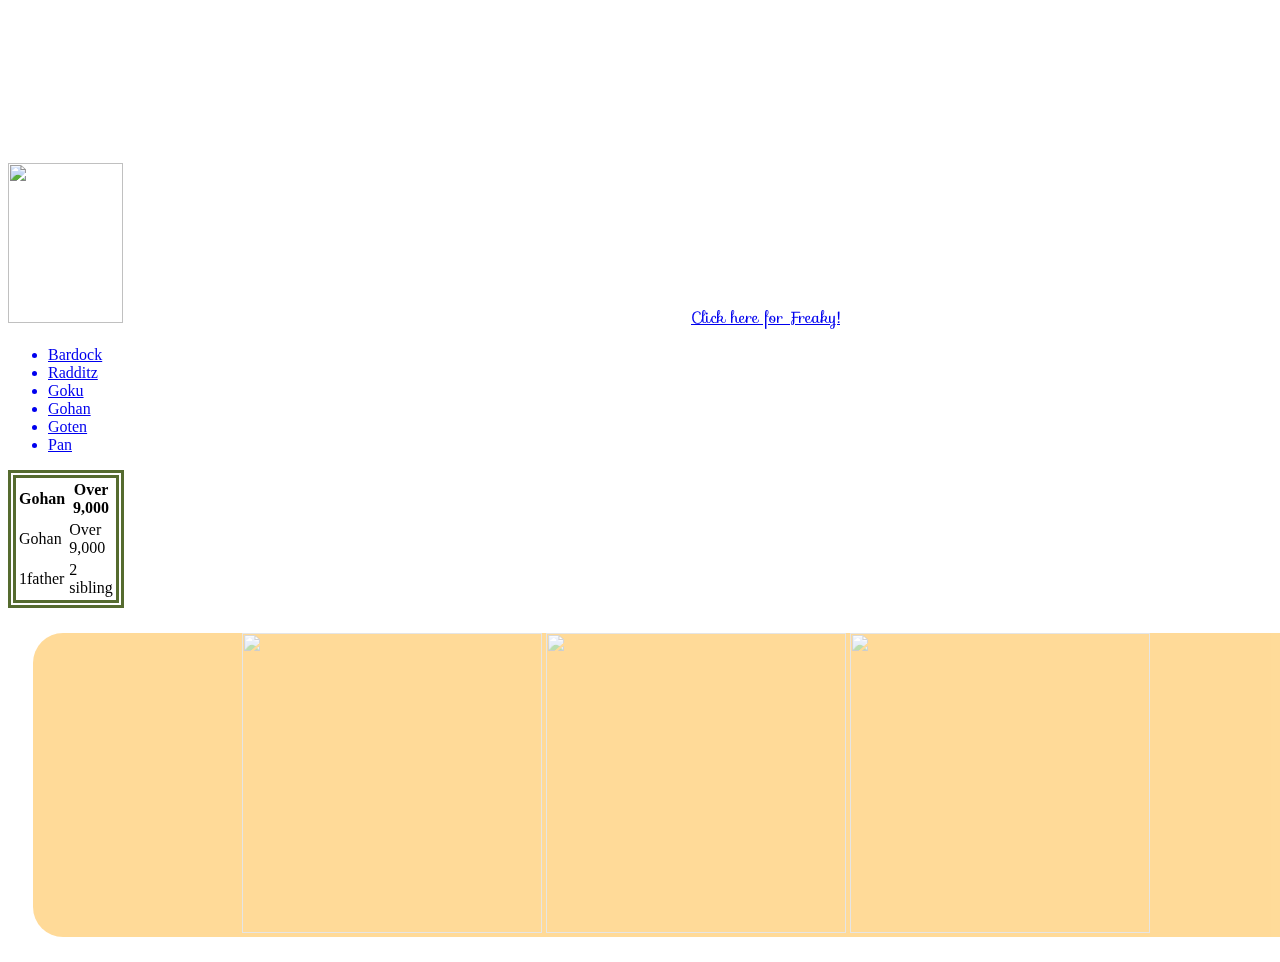
==== index2.html @ ab94777f "as;lkdjnfa;lsdkfjngfmikjhj.jnm" ====
<!DOCTYPE html>
<html>
<head>
  <title>MyFreeWebsites</title>
  <meta charset="utf-8"/>
  <link rel="stylesheet" type="text/css" href="./Characters-Raditz.css">
  <link href="https://fonts.googleapis.com/css?family=Sofia|Space+Mono:400,700" rel="stylesheet">
</head>
<body>
<img src="https://upload.wikimedia.org/wikipedia/commons/thumb/f/fb/DBZ_UBX2.svg/939px-DBZ_UBX2.svg.png" width="115" height="160"/>
  
<iframe width="560" height="315" 
src="https://www.youtube.com/embed/GkZ2uGz8zd4" frameborder="0" 
allow="autoplay; encrypted-media" allowfullscreen>
</iframe>  
  
<a href="http://static1.purebreak.com.br/articles/1/33/08/1/@/164460-quem-sairia-campeao-de-uma-luta-entre-go-diapo-3.jpg" style="font-family: Sofia;"> Click here for Freaky!</a>

<div class="nav">
	<div class="image">
		<ul>
			<a href="#"><li>Bardock</li></a>
			<a href="Characters-radtiz.html"><li>Radditz</li></a>
			<a href="#"><li>Goku</li></a>
			<a href="#"><li>Gohan</li></a>
			<a href="#"><li>Goten</li></a>
			<a href="#"><li>Pan</li></a>
		</ul>
	</div>
</div>	

<table>
	<thead>
	  <tr>
		<th>Gohan</th>
		<th>Over 9,000</th>
		</tr>
	</thead>
	<tbody>
		<tr>
			<td>Gohan</td>
			<td>Over 9,000</td>
		</tr>
		<tfoot>
			<tr>
				<td>1father</td>
				<td>2 sibling</td>
			</tr>
		</tfoot>
</table>

<footer>
	<!--<img src="https://s3.amazonaws.com/codecademy-content/projects/make-a-website/lesson-4/medium.svg" width="300" height="300"/>-->
	<img src="https://s3.amazonaws.com/codecademy-content/projects/make-a-website/lesson-4/instagram.svg" width="300" height="300"/>
	<img src="https://s3.amazonaws.com/codecademy-content/projects/make-a-website/lesson-4/facebook.svg" width="300" height="300"/>
	<img src="https://s3.amazonaws.com/codecademy-content/projects/make-a-website/lesson-4/twitter.svg" width="300" height="300"/>
</footer>
</body>
</html>
---- Characters-Raditz.css ----
header {
  background-color: #ffa500;
  border-radius: 30px;
  text-align: center;
  width: 1425px;
  opacity: 0.5;
  transform: skewY(-8deg);
  margin-top: -75px;
  margin-left: -40px;
  z-index: 2;
 }
 
 footer {
	background-color: #ffa500;
	border-radius: 30px;
	text-align: center;
	width: 1325px;
	opacity: 0.4;
	margin: 100px;
 }

body {
	background: url(https://blenderartists.org/uploads/default/original/4X/1/d/b/1dbe31629a286a6041e3879c716267fe041a624e.jpg) repeat;
}

main {
	display: grid;
	grid-template-columns: 1fr 1fr 1fr 1fr;
	grid-template-rows: 420px;
	justify-items: center;
	justify-content: center;
	align-items: end;
	align-content: center;
	transform: skewY(-8deg);
	width: 1345px;
	margin-top: -1px;
}
article {
	margin: 50px;
}

p {
	background-color: DarkOliveGreen;
	border-radius: 3px;
	text-align: center;
	box-shadow: 
}

h1 {
	position: absolute;
	left: 200px;
	top: -60px;
	font-size: 120px;
	font-family: 'Ruslan Display', cursive;
	color: #ffa500;
	text-shadow: -1px 0 rgba(0, 0, 0, 0.5), 0 2px rgba(0, 0, 0, 0.5), 2px 0 rgba(0, 0, 0, 0.5), 0 -1px rgba(0, 0, 0, 0.5);
	z-index: 1;
}

h2 {
	color: #ffa500;
	text-align: center;
	font-family: 'Oswald', cursive;
	transform: scale(1.5);
}
	
.top {
	position: absolute;
	margin-top: 17px;
}

.test {
	width: 200px;
	height: 200px;
	
	border-width: 0.6px, 0px, 0.5px, 0.6px;
}

footer {
	margin: 25px;
}

.highlight {
	background-color: DarkOliveGreen;
	width: 200px;
	margin: 40px;
}

.a {
	box-shadow: 2px 4px 4px 4px rgba(0, 0, 0, 0.5);
}

.b {
	box-shadow: 1px 3px 3px 1px rgba(0, 0, 0, 0.5), 5px 5px 5px 5px rgba(225, 225, 0, 0.5);
}

.c {
	box-shadow: 2px 5px 5px 2px rgba(173, 216, 230 ,0.5), 7px 7px 7px 7px rgba(225, 225, 0, 0.5);
}

.d {
	box-shadow: 2px 6px 6px 1px rgba(173, 216, 230, 0.5), 10px 10px 10px 10px rgba(225, 225, 0, 0.5);
}

.e {
	box-shadow: 2px 6px 6px 1px rgba(0, 0, 0, 0.5), 10px 10px 10px 10px rgba(225, 0, 0, 0.5);
}

.f {
	box-shadow: 2px 4px 4px 4px rgba(0, 0, 0, 0.5), 10px 10px 10px 10px rgba(173, 216, 230, 0.5);
}

.g {
	box-shadow: 2px 4px 4px 4px rgba(0, 0, 0, 0.5), 10px 10px 10px 10px rgba(173, 216, 230, 0.5);
	
}

.logo {
  width: 115px;
  height: 115px;
  object-fit: center;
  margin: 3;
  padding-left: 20px;
  padding-right: 20px;
}

table {
	border: 8px double DarkOliveGreen;
	width: 110px;
	font-family: cursive;
}
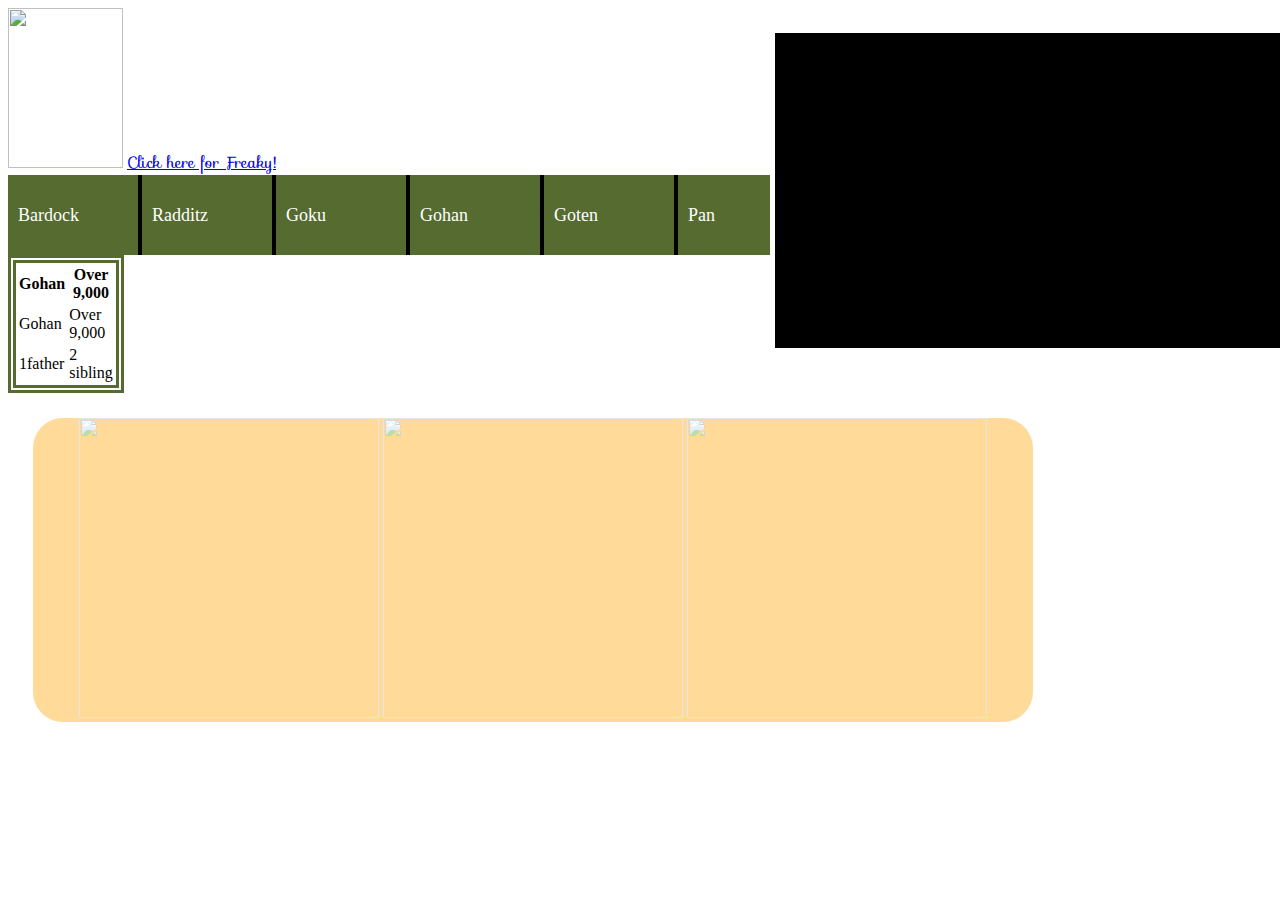
==== commit 98b05585: "fixed links" ====
--- a/index2.html
+++ b/index2.html
@@ -3,7 +3,9 @@
 <head>
   <title>MyFreeWebsites</title>
   <meta charset="utf-8"/>
-  <link rel="stylesheet" type="text/css" href="./Characters-Raditz.css">
+  <link rel="stylesheet" type="text/css" href="Characters-Raditz.css">
+  <link rel="stylesheet" type="text/css" href="MYFREEWEBSITES.css">
+
   <link href="https://fonts.googleapis.com/css?family=Sofia|Space+Mono:400,700" rel="stylesheet">
 </head>
 <body>
@@ -20,7 +22,7 @@
 	<div class="image">
 		<ul>
 			<a href="#"><li>Bardock</li></a>
-			<a href="Characters-radtiz.html"><li>Radditz</li></a>
+			<a href="index.html"><li>Radditz</li></a>
 			<a href="#"><li>Goku</li></a>
 			<a href="#"><li>Gohan</li></a>
 			<a href="#"><li>Goten</li></a>
--- a/MYFREEWEBSITES.css
+++ b/MYFREEWEBSITES.css
@@ -0,0 +1,103 @@
+html, body {  
+  font-family: "helvetica" sans-serif;
+  background-color: DodgerBlue;
+  background: url(https://orig00.deviantart.net/a7e8/f/2016/282/d/c/frieza_saga_vegito_by_zachjacobs-d7icpiu.png) repeat;
+  margin: 10;
+  width: 100%;
+  height: 100%;
+}
+
+h1 {
+  font-size: 48px;
+  font-family: "Bangers", cursive;
+  
+}
+
+p {
+  max-width: 65%;
+  min-width: 500px;
+
+}
+
+h2 {
+  text-align: center;
+  font-size: 2.6rem;
+  
+}
+h3 {
+	color: DodgerBlue;
+	  
+}
+
+div {
+  padding-right: 30px;
+  height: 100%;
+  width: 100%;
+}
+
+iframe {
+  background-color: #000000;
+  border: 5px solid #FFF;
+  margin: 20px;
+  position: absolute;
+  left: 750px;
+
+}
+
+table {
+	border: 8px double DarkOliveGreen;
+	width: 110px;
+	font-family: cursive;
+}
+
+footer{
+  background-color: #ffa500;
+  border-radius: 30px;
+  text-align: center;
+  width: 1000px;
+  margin-bottom: 20px;
+}
+
+ul {
+	padding: 0 20px;
+	display: inline-block;
+}
+
+li {
+	background-color: DarkOliveGreen;
+	font-size: 18px;
+	width: 110px;
+    cursor: url(http://ani.cursors-4u.net/anime/ani-13/ani1235.ani), url(http://ani.cursors-4u.net/anime/ani-13/ani1235.png), auto !important;
+	display: inline;
+}
+
+
+.nav { 
+  background: #000;
+  height: 80px; 
+  width: 800px;
+}
+
+.nav ul {
+  height: 80px;
+  list-style: none;
+  margin: 0 auto; 
+  padding: 0;
+}
+
+.nav ul li {
+  color: #fff;
+  display: inline-block; 
+  height: 80px;
+  line-height: 80px; 
+  list-style: none;
+  padding: 0 10px;
+  transition: background .5s; 
+}
+
+.btn:hover, .nav ul li:hover {
+  background: #000080;
+  cursor: pointer; 
+  transition: background .5s;  
+}
+
